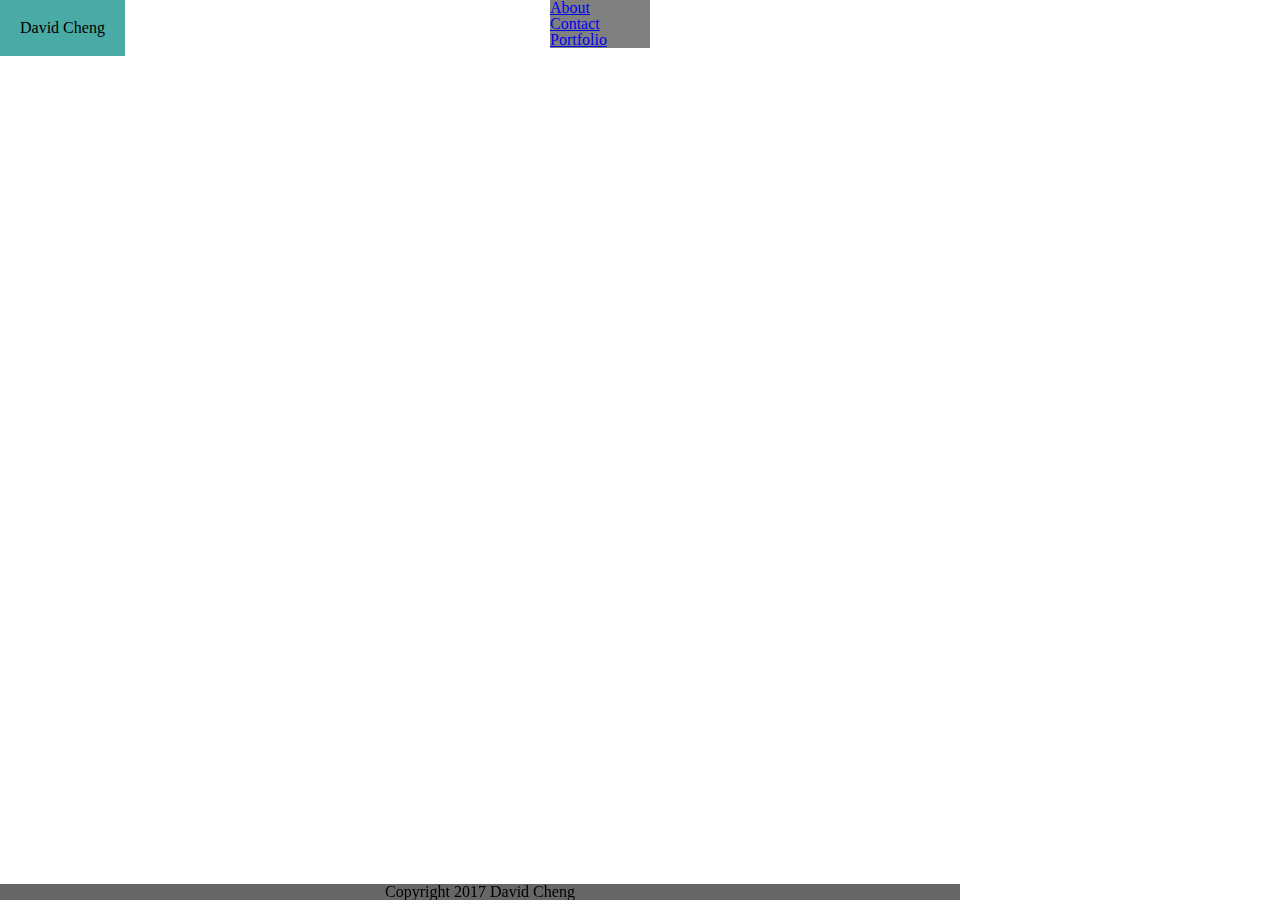
==== contact.html @ 72687f1a "thursday progress" ====
<!DOCTYPE html>
<html>
<head>
	<title>AboutPage</title>
<link rel="stylesheet" type="text/css" href="css/reset.css">
<link rel="stylesheet" type="text/css" href="css/style.css">
</head>
	<h1> David Cheng </h1>
	<header>
	<ul>
		<li> <a href="index.html">About</a> </li>
		<li> <a href="contact.html">Contact</a> </li>
		<li> <a href="portfolio.html">Portfolio</a> </li>
	</ul>
</header>
<body>
</body>
<footer>
	<p> Copyright 2017 David Cheng </p>
	</footer>
</html>
---- css/style.css ----
h1{
 background-color: #4aaaa5;
 padding-top: 20px;
 padding-right:20px;
 padding-left: 20px;
 padding-bottom: 20px;
 text-align: center;
 float: left;

}

h2 {

}

body {
	width:650px;
	 background-image: url(images/dust_scratches/dust_scratches.png)

}

aside {
 float: right;
}

footer {
	background-color: #666666;
	text-align: center;
	position: fixed;
	bottom: 0;
	margin-top: 10px;
	margin-color: #4aaaa5;
	width: 960px;
}

header {
	float: right;
	width: 100px;
	position: relative;
	background-color: grey;
}
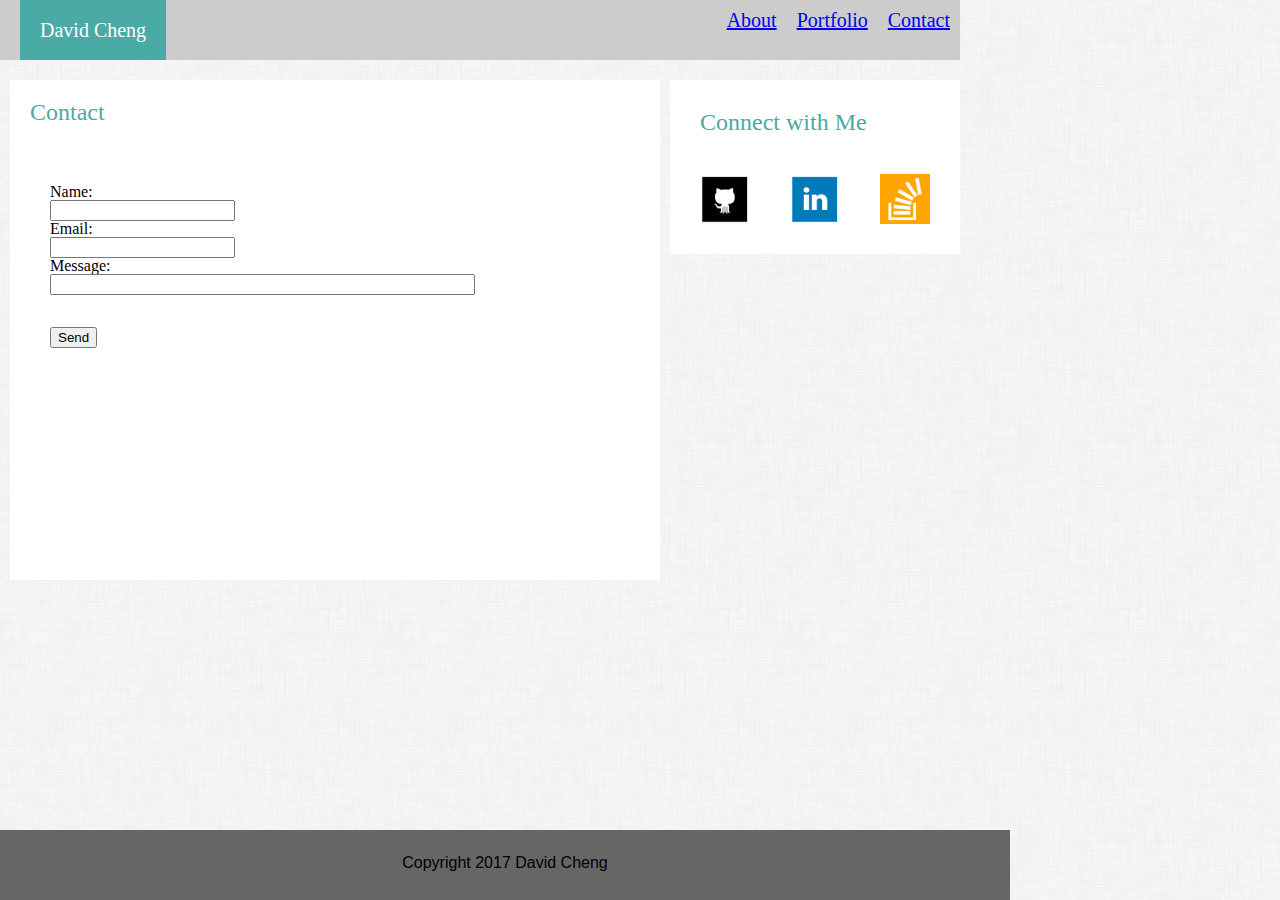
==== commit 22012d5c: "friday changes" ====
--- a/contact.html
+++ b/contact.html
@@ -5,16 +5,58 @@
 <link rel="stylesheet" type="text/css" href="css/reset.css">
 <link rel="stylesheet" type="text/css" href="css/style.css">
 </head>
+<header>
 	<h1> David Cheng </h1>
-	<header>
+
+ 	
 	<ul>
+		<div class="topbutton">
+		<li> <a href="contact.html">Contact</a> </li>
+	</div>
+		
+	<div class="topbutton">
+		<li> <a href="portfolio.html">Portfolio</a> </li>
+	</div>
+		
+	<div class="topbutton">
 		<li> <a href="index.html">About</a> </li>
-		<li> <a href="contact.html">Contact</a> </li>
-		<li> <a href="portfolio.html">Portfolio</a> </li>
+	</div>
 	</ul>
 </header>
 <body>
+
 </body>
+<article>
+	<h2>Contact</h2>
+
+<form action="mailto:someone@example.com" method="post" enctype="text/plain">
+Name:<br>
+<input type="text" name="name"><br>
+
+Email:<br> 
+<input type="text" name="mail"><br>
+
+Message:<br>
+<input type="text" name="comment" size="50"><br><br>
+<br>
+<input type="submit" value="Send">
+</form>
+	</article>
+	<aside>
+
+	<h2>Connect with Me </h2>
+	<ul>
+		<div class="icon">
+		<li> <a href="https://github.com/HaveAGneissDay" target="_blank"> <img src="images/github.png" width="50" height="50"> </a> </li>
+	</div>
+	<div class="icon">
+		<li> <a href="https://www.linkedin.com/in/david-cheng-080b4214a/" target="_blank"> <img src="images/linkedin.png" width="50" height="50"> </a> </li>
+	</div>
+	<div class="icon">
+		<li> <a href="https://stackexchange.com/users/12151553/david-cheng" target="_blank"> <img src="images/stackoverflow.png"  width="50" height="50"></a> </li>
+	</div>
+	</ul>
+	</aside>
 <footer>
 	<p> Copyright 2017 David Cheng </p>
 	</footer>
--- a/css/style.css
+++ b/css/style.css
@@ -6,21 +6,43 @@
  padding-bottom: 20px;
  text-align: center;
  float: left;
+ margin-left: 20px;
+ font-size: 20px;
+ font-family: 'Georgia', Times, Times New Roman, serif;
+ color: #ffffff;
 
 }
 
 h2 {
-
+ text-align: left;
+ font-size: 24px;
+ font-family: 'Georgia', Times, Times New Roman, serif;
+ padding: 20px;
+ color: #4aaaa5;
 }
 
 body {
 	width:650px;
-	 background-image: url(images/dust_scratches/dust_scratches.png)
+	 background-image: url("../images/dust_scratches.png");
 
 }
 
 aside {
  float: right;
+ background-color: #ffffff;
+ padding: 10px;
+ margin: 10px;
+ position: relative;
+ top :-450px;
+ right: -320px;
+}
+
+.abovefooter {
+	background-color: #4aaaa5;
+	width:960px;
+	height:50px;
+	position: relative;
+	bottom: 150px;
 }
 
 footer {
@@ -28,14 +50,59 @@
 	text-align: center;
 	position: fixed;
 	bottom: 0;
-	margin-top: 10px;
-	margin-color: #4aaaa5;
+    height:20px;
 	width: 960px;
+	padding: 25px;
 }
 
 header {
-	float: right;
-	width: 100px;
+
+	width: 960px;
+	position: fixed;
+	background-color: #cccccc;
+	border-color: #ffffff;
+	
+}
+
+article {
+	background-color: #ffffff;
+	width:650px;
+	height: 500px;
+	float: left;
+	margin: 10px;
 	position: relative;
-	background-color: grey;
+	top: 70px;
+	border-color: #dddddd;
+}
+.topbutton {
+	float:right;
+	padding:10px;
+	font-size: 20px;
+}
+
+.icon {
+	float: left;
+	padding: 10px;
+}
+
+p {
+	font-family:'Arial', 'Helvetica Neue', Helvetica, sans-serif;
+}
+
+form {
+	padding: 40px;
+}
+
+
+p.contents {
+	text-align: flow;
+	line-height: 1.5;
+}
+img {
+	float:left;
+	padding:10px;
+}
+.portfolio {
+ float: right;
+ padding: 20px;
 }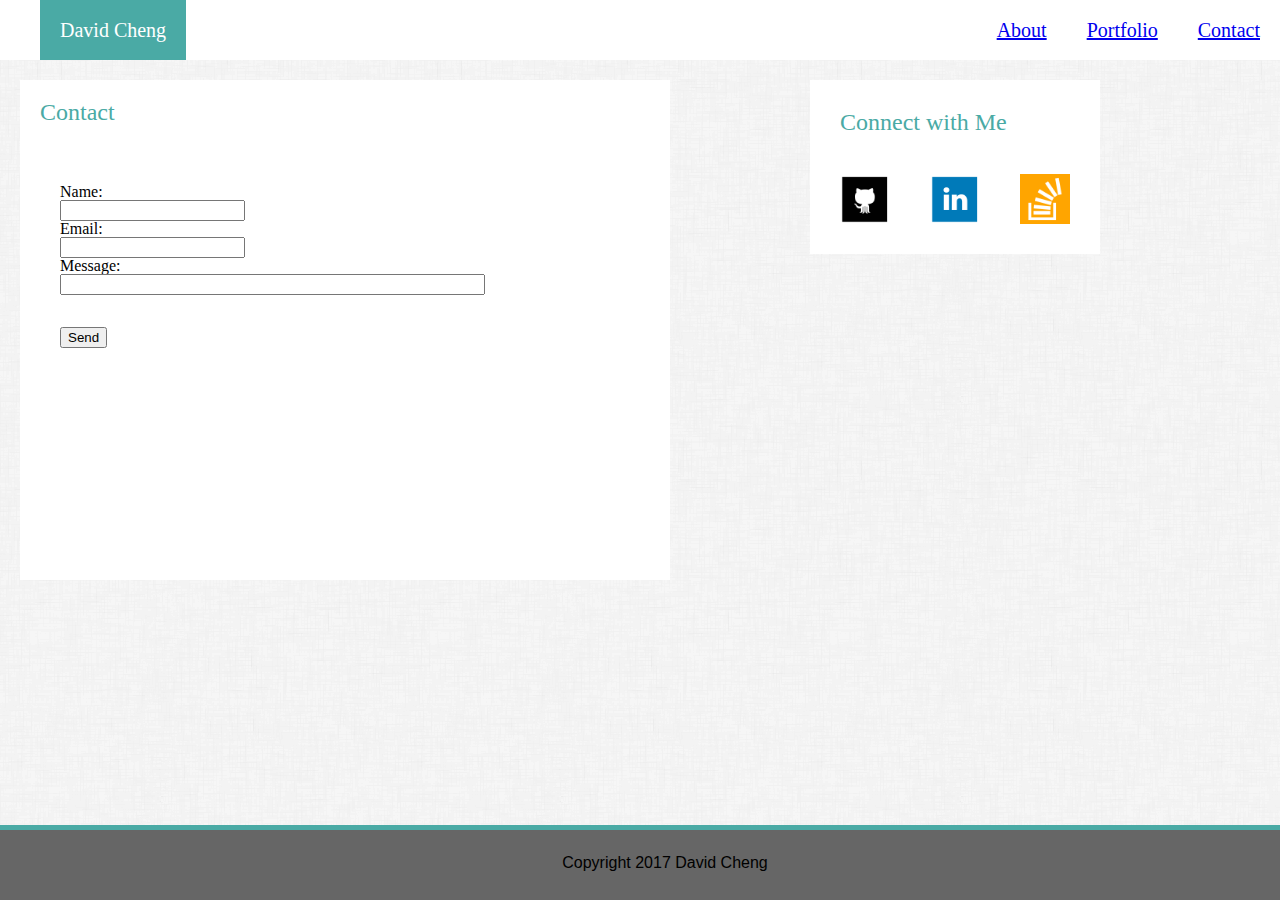
==== commit 69dd0851: "saturday changes" ====
--- a/contact.html
+++ b/contact.html
@@ -5,6 +5,7 @@
 <link rel="stylesheet" type="text/css" href="css/reset.css">
 <link rel="stylesheet" type="text/css" href="css/style.css">
 </head>
+<body>
 <header>
 	<h1> David Cheng </h1>
 
@@ -23,9 +24,9 @@
 	</div>
 	</ul>
 </header>
-<body>
 
-</body>
+
+
 <article>
 	<h2>Contact</h2>
 
@@ -42,6 +43,7 @@
 <input type="submit" value="Send">
 </form>
 	</article>
+	<div class="connect">
 	<aside>
 
 	<h2>Connect with Me </h2>
@@ -57,7 +59,9 @@
 	</div>
 	</ul>
 	</aside>
+</div>
 <footer>
 	<p> Copyright 2017 David Cheng </p>
 	</footer>
+</body>
 </html>--- a/css/style.css
+++ b/css/style.css
@@ -6,7 +6,7 @@
  padding-bottom: 20px;
  text-align: center;
  float: left;
- margin-left: 20px;
+ margin-left: 40px;
  font-size: 20px;
  font-family: 'Georgia', Times, Times New Roman, serif;
  color: #ffffff;
@@ -22,7 +22,8 @@
 }
 
 body {
-	width:650px;
+
+	
 	 background-image: url("../images/dust_scratches.png");
 
 }
@@ -32,52 +33,48 @@
  background-color: #ffffff;
  padding: 10px;
  margin: 10px;
+ width: 270px;
  position: relative;
- top :-450px;
- right: -320px;
+ top : 70px;
+ right: -470px;
 }
 
-.abovefooter {
-	background-color: #4aaaa5;
-	width:960px;
-	height:50px;
-	position: relative;
-	bottom: 150px;
-}
+
 
 footer {
 	background-color: #666666;
 	text-align: center;
 	position: fixed;
-	bottom: 0;
+	bottom: 0;	
     height:20px;
-	width: 960px;
+	width: 100%;
 	padding: 25px;
+	border-top: 5px solid #4aaaa5;
 }
 
 header {
-
-	width: 960px;
+	width: 100%;
 	position: fixed;
-	background-color: #cccccc;
-	border-color: #ffffff;
-	
+	background-color: #ffffff;
+		
 }
 
 article {
 	background-color: #ffffff;
-	width:650px;
+	width: 650px;
 	height: 500px;
 	float: left;
-	margin: 10px;
-	position: relative;
+	margin-top: 10px;
+	margin-left: 20px;
+	position: fixed;
 	top: 70px;
 	border-color: #dddddd;
 }
 .topbutton {
 	float:right;
-	padding:10px;
+	padding:20px;
 	font-size: 20px;
+	text-decoration-color: #cccccc;
 }
 
 .icon {
@@ -105,4 +102,8 @@
 .portfolio {
  float: right;
  padding: 20px;
+}
+
+.connect {
+	width: 640px;
 }